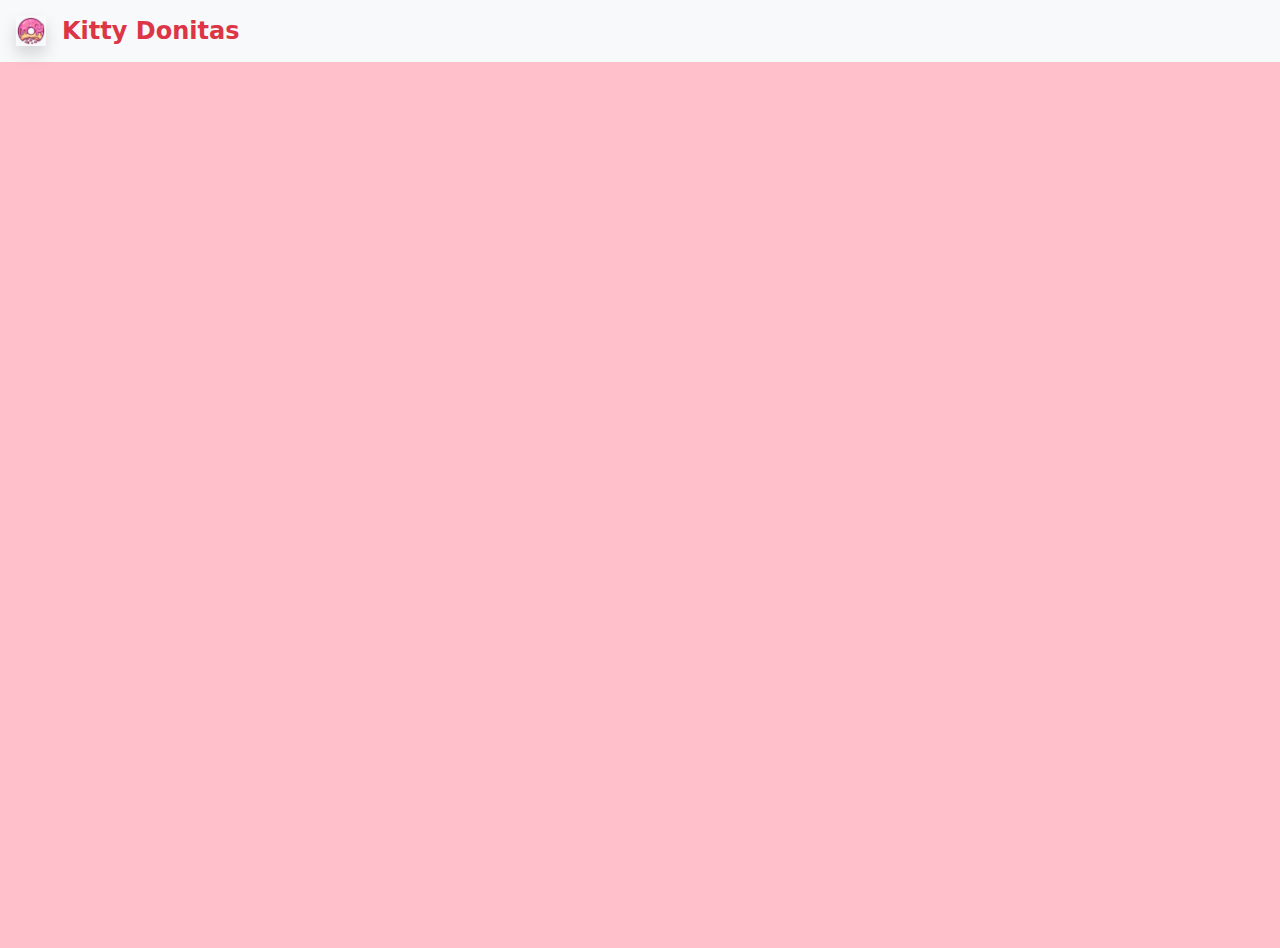
==== index.html @ 7f1ab4b6 "correcion mayuscula" ====
<!DOCTYPE html>
<html lang="en">
    <head>
        <meta charset="utf-8" />
        <meta name="viewport" content="width=device-width, initial-scale=1" />
        <title>Kitty Donitas</title>

        <link rel="icon" href="src/kitty_donitas.png" />

        <!-- Referencia a Bootstrap 5 -->
        <link
            href="https://cdn.jsdelivr.net/npm/bootstrap@5.3.3/dist/css/bootstrap.min.css"
            rel="stylesheet"
            integrity="sha384-QWTKZyjpPEjISv5WaRU9OFeRpok6YctnYmDr5pNlyT2bRjXh0JMhjY6hW+ALEwIH"
            crossorigin="anonymous"
        />

        <!-- Referencia a jQuery -->
        <script src="https://cdnjs.cloudflare.com/ajax/libs/jquery/3.6.0/jquery.min.js"></script>
        <script src="js/generador_de_productos.js"></script>

        <link rel="stylesheet" href="css/spinner.css" />
    </head>

    <!-- Forzar la Altura del body a 100vh arregla el problema de visualizacion de Firefox en android -->
    <!-- Sin embargo la barra de scroll ahora es siempre visible, incluso cuando no hay ninguna card -->
    <body
        onload="spawn_cartas(5)"
        class="bg-red-200"
        style="background-color: pink; height: 100vh"
    >
        <header>
            <nav class="navbar text-bg-light fixed-top">
                <div class="container-fluid">
                    <a class="navbar-brand d-flex" href="index.html">
                        <div class="ms-1 me-3">
                            <img
                                src="src/kitty_donitas.png"
                                alt="Logo"
                                width="30"
                                height="30"
                                class="d-inline-block align-text-top shadow"
                            />
                        </div>
                        <span
                            class="card-text fw-bold fs-4 text-danger"
                            style="user-select: none"
                        >
                            Kitty Donitas
                        </span>
                    </a>
                </div>
            </nav>
        </header>

        <main>
            <div
                class="container-md mt-5 pt-4"
            >
                <div class="row row-cols-4 mt-4 g-4" id="posts">
                    <!-- Aqui van los POST -->
                </div>
            </div>
        </main>

        <script
            src="https://cdn.jsdelivr.net/npm/bootstrap@5.3.3/dist/js/bootstrap.bundle.min.js"
            integrity="sha384-YvpcrYf0tY3lHB60NNkmXc5s9fDVZLESaAA55NDzOxhy9GkcIdslK1eN7N6jIeHz"
            crossorigin="anonymous"
        ></script>
    </body>
</html>
---- css/spinner.css ----
.spinner {
    margin: 30px auto;
    width: 70px;
    height: 70px;
    border-radius: 50%;
    border: 2px solid #ccc;
    animation: spin 1.0s linear infinite;
    border-bottom-color: #272c30;
}

@keyframes spin {
    from {
        transform: rotate(0);
    }
    to {
        transform: rotate(360deg);
    }
}
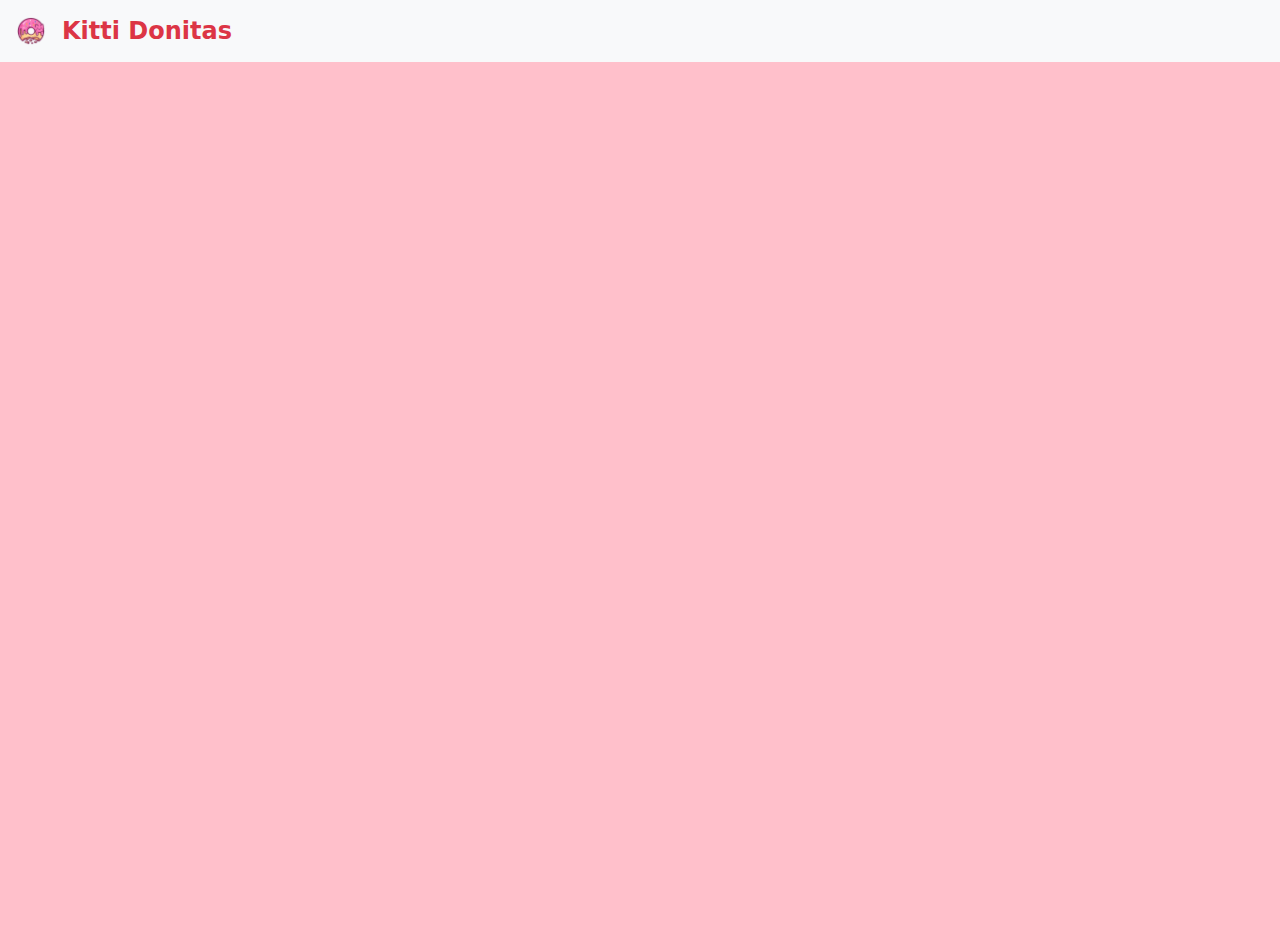
==== commit 3e2dcf36: "Correcion Nombre" ====
--- a/index.html
+++ b/index.html
@@ -5,7 +5,7 @@
         <meta name="viewport" content="width=device-width, initial-scale=1" />
         <title>Kitty Donitas</title>
 
-        <link rel="icon" href="src/kitty_donitas.png" />
+        <link rel="icon" href="src/kitti_donitas.png" />
 
         <!-- Referencia a Bootstrap 5 -->
         <link
@@ -15,11 +15,7 @@
             crossorigin="anonymous"
         />
 
-        <!-- Referencia a jQuery -->
-        <script src="https://cdnjs.cloudflare.com/ajax/libs/jquery/3.6.0/jquery.min.js"></script>
         <script src="js/generador_de_productos.js"></script>
-
-        <link rel="stylesheet" href="css/spinner.css" />
     </head>
 
     <!-- Forzar la Altura del body a 100vh arregla el problema de visualizacion de Firefox en android -->
@@ -39,14 +35,14 @@
                                 alt="Logo"
                                 width="30"
                                 height="30"
-                                class="d-inline-block align-text-top shadow"
+                                class="d-inline-block align-text-top"
                             />
                         </div>
                         <span
                             class="card-text fw-bold fs-4 text-danger"
                             style="user-select: none"
                         >
-                            Kitty Donitas
+                            Kitti Donitas
                         </span>
                     </a>
                 </div>
@@ -55,9 +51,9 @@
 
         <main>
             <div
-                class="container-md mt-5 pt-4"
+                class="container-md mt-5 pt-4 px-4"
             >
-                <div class="row row-cols-4 mt-4 g-4" id="posts">
+                <div class="row row-cols-2 row-cols-md-4 mt-4 g-4" id="posts">
                     <!-- Aqui van los POST -->
                 </div>
             </div>
